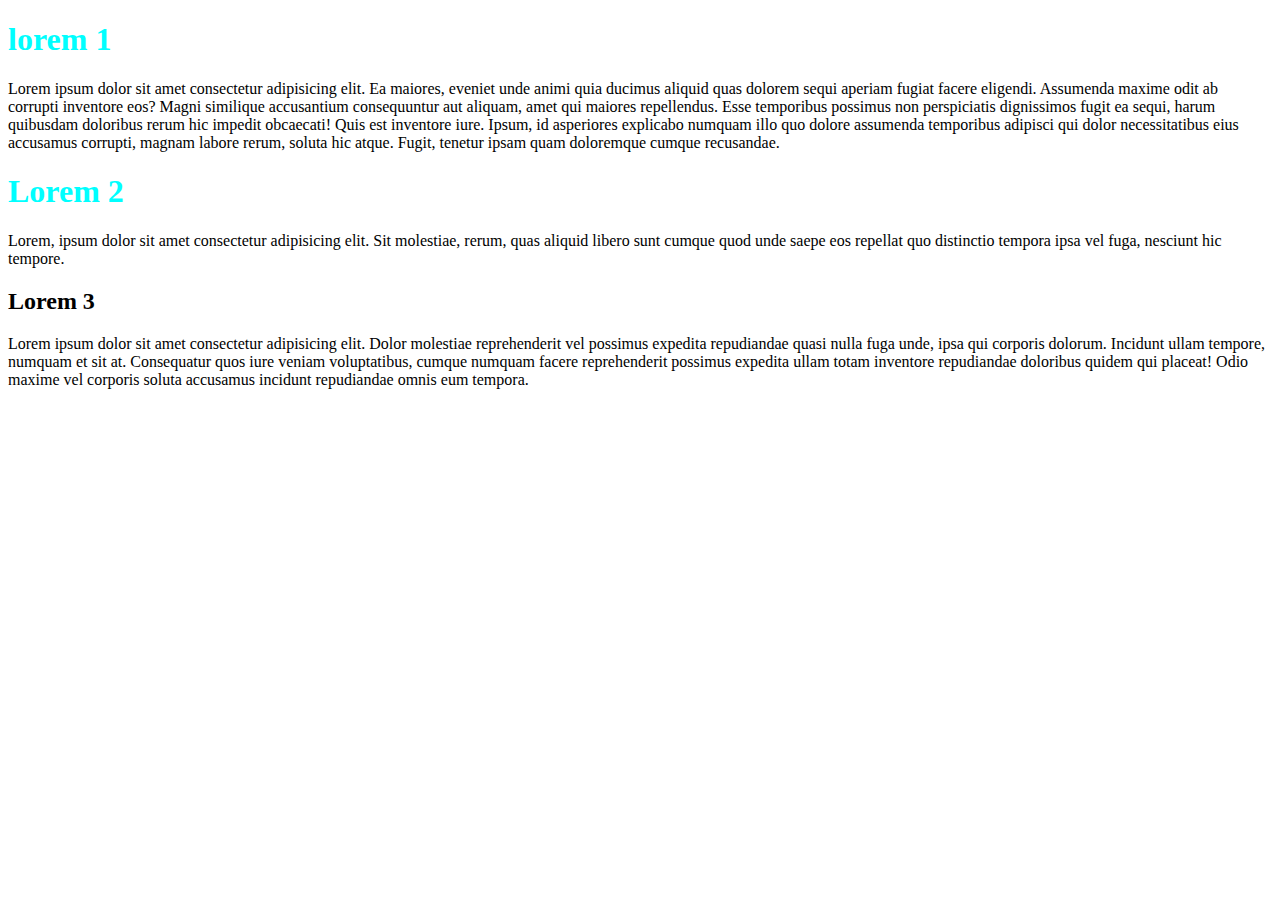
==== descendant_selector.html @ 4a3afd19 "Feat: descendant_selector" ====
<!DOCTYPE html>
<html lang="en">
<head>
    <meta charset="UTF-8">
    <meta name="viewport" content="width=device-width, initial-scale=1.0">
    <title>Descendant Selector</title>
    <link rel="stylesheet" href="/assets/css/descendant_selectrot.css">
</head>
<body>
    <section>
        <h1>lorem 1</h1>
        <p>
           Lorem ipsum dolor sit amet consectetur adipisicing elit. Ea maiores, eveniet unde animi quia ducimus aliquid quas dolorem sequi aperiam fugiat facere eligendi. Assumenda maxime odit ab corrupti inventore eos?
           Magni similique accusantium consequuntur aut aliquam, amet qui maiores repellendus. Esse temporibus possimus non perspiciatis dignissimos fugit ea sequi, harum quibusdam doloribus rerum hic impedit obcaecati! Quis est inventore iure.
           Ipsum, id asperiores explicabo numquam illo quo dolore assumenda temporibus adipisci qui dolor necessitatibus eius accusamus corrupti, magnam labore rerum, soluta hic atque. Fugit, tenetur ipsam quam doloremque cumque recusandae.
        </p>
       
    </section>
    <section>
        <h1>Lorem 2</h1>
        <p>
            Lorem, ipsum dolor sit amet consectetur adipisicing elit. Sit molestiae, rerum, quas aliquid libero sunt cumque quod unde saepe eos repellat quo distinctio tempora ipsa vel fuga, nesciunt hic tempore.
        </p>
    </section>

    <section>
        <h2>Lorem 3</h2>
        <p>
            Lorem ipsum dolor sit amet consectetur adipisicing elit. Dolor molestiae reprehenderit vel possimus expedita repudiandae quasi nulla fuga unde, ipsa qui corporis dolorum. Incidunt ullam tempore, numquam et sit at.
            Consequatur quos iure veniam voluptatibus, cumque numquam facere reprehenderit possimus expedita ullam totam inventore repudiandae doloribus quidem qui placeat! Odio maxime vel corporis soluta accusamus incidunt repudiandae omnis eum tempora.
        </p>
    </section>
</body>
</html>
---- assets/css/descendant_selectrot.css ----
section h1{
    color: aqua;
}
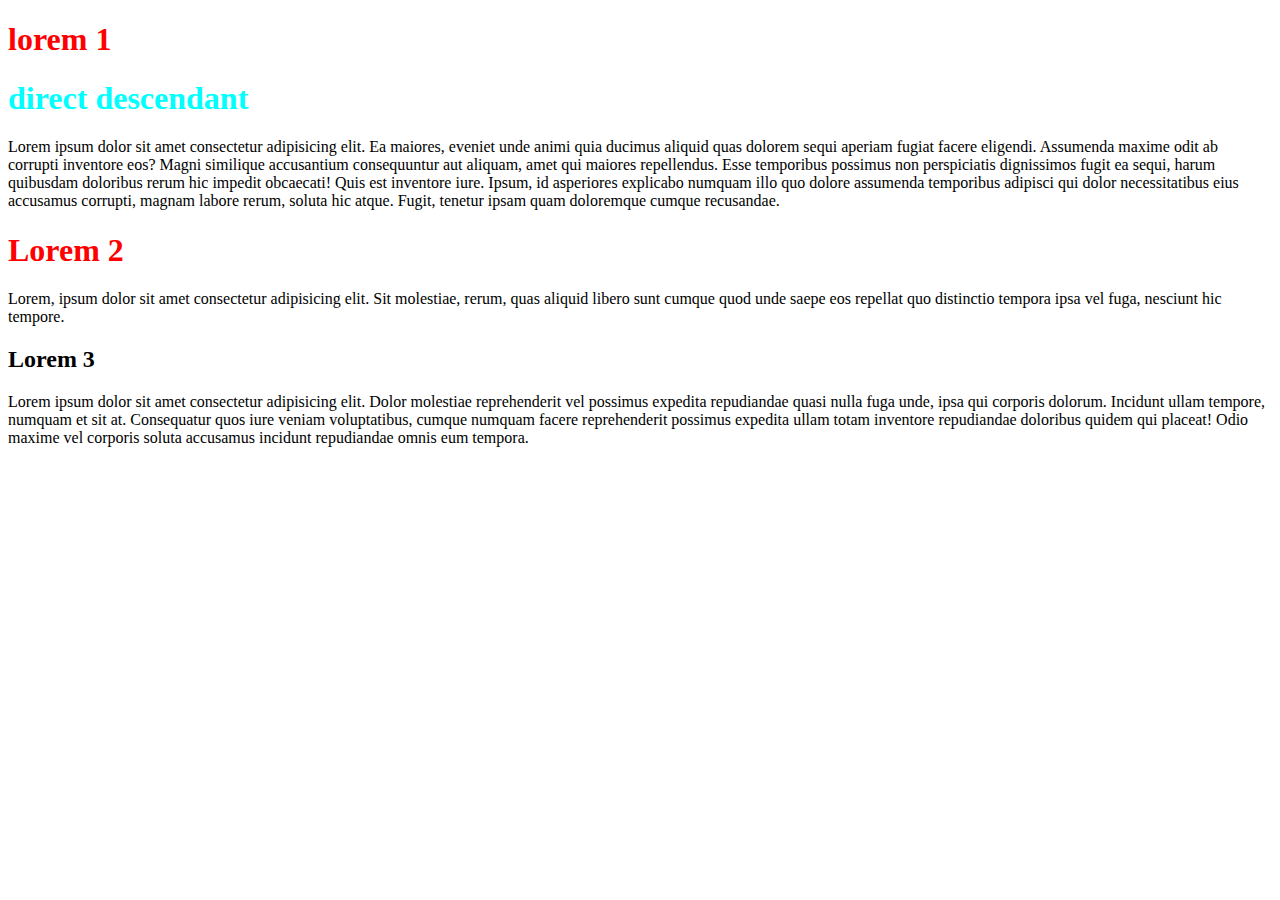
==== commit 7a1ec945: "Feat:direct descendant" ====
--- a/descendant_selector.html
+++ b/descendant_selector.html
@@ -9,6 +9,9 @@
 <body>
     <section>
         <h1>lorem 1</h1>
+        <div>
+            <h1>direct descendant</h1>
+        </div>
         <p>
            Lorem ipsum dolor sit amet consectetur adipisicing elit. Ea maiores, eveniet unde animi quia ducimus aliquid quas dolorem sequi aperiam fugiat facere eligendi. Assumenda maxime odit ab corrupti inventore eos?
            Magni similique accusantium consequuntur aut aliquam, amet qui maiores repellendus. Esse temporibus possimus non perspiciatis dignissimos fugit ea sequi, harum quibusdam doloribus rerum hic impedit obcaecati! Quis est inventore iure.
@@ -30,5 +33,6 @@
             Consequatur quos iure veniam voluptatibus, cumque numquam facere reprehenderit possimus expedita ullam totam inventore repudiandae doloribus quidem qui placeat! Odio maxime vel corporis soluta accusamus incidunt repudiandae omnis eum tempora.
         </p>
     </section>
+    
 </body>
 </html>--- a/assets/css/descendant_selectrot.css
+++ b/assets/css/descendant_selectrot.css
@@ -1,3 +1,7 @@
 section h1{
     color: aqua;
+}
+
+section > h1{
+    color: red;
 }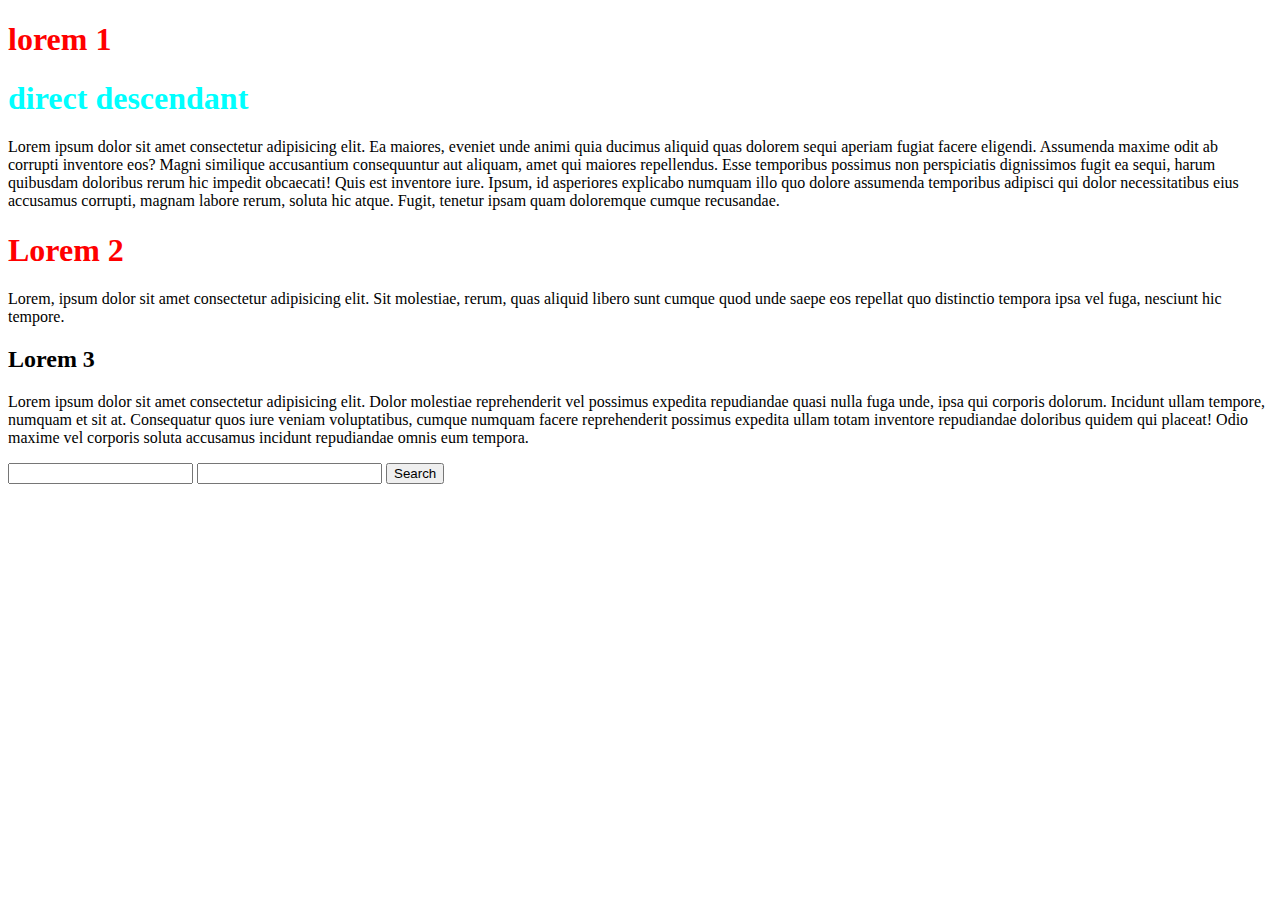
==== commit 920ecdc9: "Feat:attribut selector" ====
--- a/descendant_selector.html
+++ b/descendant_selector.html
@@ -33,6 +33,9 @@
             Consequatur quos iure veniam voluptatibus, cumque numquam facere reprehenderit possimus expedita ullam totam inventore repudiandae doloribus quidem qui placeat! Odio maxime vel corporis soluta accusamus incidunt repudiandae omnis eum tempora.
         </p>
     </section>
-    
+    <input type="text">
+    <input type="password">
+
+    <button>Search</button>
 </body>
 </html>--- a/assets/css/descendant_selectrot.css
+++ b/assets/css/descendant_selectrot.css
@@ -4,4 +4,8 @@
 
 section > h1{
     color: red;
+}
+
+input[type=text]{
+    color: red;
 }